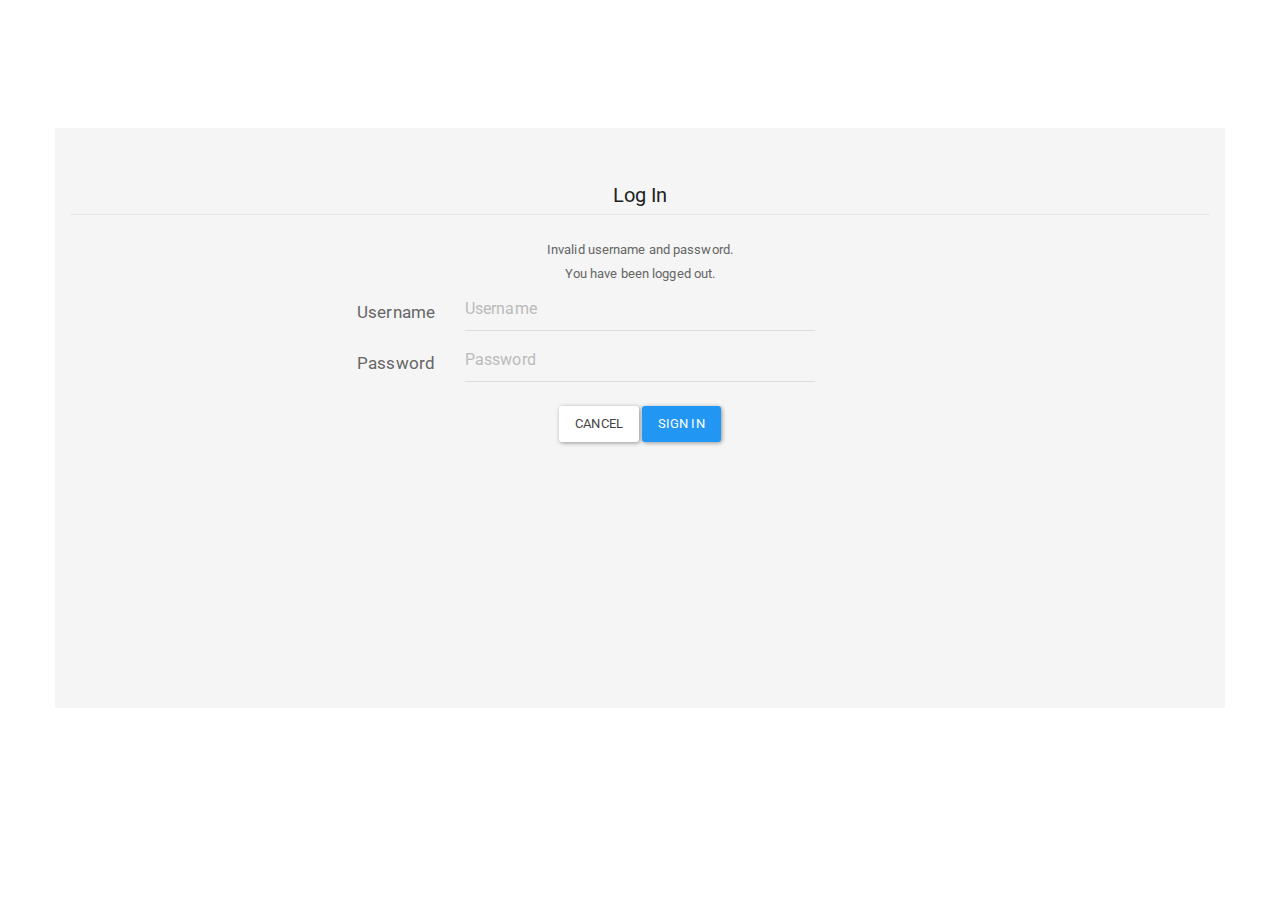
==== src/main/resources/templates/login.html @ dc015e41 "Initial commit" ====
<!DOCTYPE html>
<html lang="en" xmlns="http://www.w3.org/1999/xhtml" xmlns:th="www.thymeleaf.org"
      xmlns:sec="http://www.thymeleaf.org/thymeleaf-extrac-springsecurity3">
<head>
    <meta charset="UTF-8"/>
    <title>Login Page</title>

    <!--Bootstrap 4.0 CSS-->
    <link rel="stylesheet" href="https://maxcdn.bootstrapcdn.com/bootstrap/4.0.0-beta/css/bootstrap.min.css" integrity="sha384-/Y6pD6FV/Vv2HJnA6t+vslU6fwYXjCFtcEpHbNJ0lyAFsXTsjBbfaDjzALeQsN6M" crossorigin="anonymous">
    <link rel="stylesheet" href="../static/css/bootstrap.css">
</head>
<body>

<div class="containerincenter">
    <div class="container">
        <div class="textincenter">

            <form class="form-horizontal" th:action="@{/login}" method="post">
                <fieldset>
                <legend>Log In</legend>
                    <div th:if="${param.error}">Invalid username and password.</div>
                    <div th:if="${param.logout}">You have been logged out.</div>

                    <div class="form-group-lg">
                        <label for="inputusername" class="col-lg-4 control-label">Username</label>
                        <div class="col-lg-4">
                            <input class="form-control" name="username" id="inputusername" placeholder="Username" type="text">
                        </div>
                    </div>
                    <label class="col-lg-10"></label>
                    <div class="form-group-lg">
                        <label for="inputpassword" class="col-lg-4 control-label">Password</label>
                        <div class="col-lg-4">
                            <input class="form-control" name="password" id="inputpassword" placeholder="Password" type="text">
                        </div>
                    </div>
                    <div class="form-group-lg col-lg-8 col-lg-offset-2">
                        <br/>
                        <button type="reset" class="btn btn-default">Cancel</button>
                        <button type="submit" class="btn btn-primary">Sign In</button>
                    </div>
                </fieldset>
            </form>

        </div>
    </div>
</div>


<!--Bootstrap 4.0 JavaScript-->
<script src="https://code.jquery.com/jquery-3.2.1.slim.min.js" integrity="sha384-KJ3o2DKtIkvYIK3UENzmM7KCkRr/rE9/Qpg6aAZGJwFDMVNA/GpGFF93hXpG5KkN" crossorigin="anonymous"></script>
<script src="https://cdnjs.cloudflare.com/ajax/libs/popper.js/1.11.0/umd/popper.min.js" integrity="sha384-b/U6ypiBEHpOf/4+1nzFpr53nxSS+GLCkfwBdFNTxtclqqenISfwAzpKaMNFNmj4" crossorigin="anonymous"></script>
<script src="https://maxcdn.bootstrapcdn.com/bootstrap/4.0.0-beta/js/bootstrap.min.js" integrity="sha384-h0AbiXch4ZDo7tp9hKZ4TsHbi047NrKGLO3SEJAg45jXxnGIfYzk4Si90RDIqNm1" crossorigin="anonymous"></script>

</body>
</html>
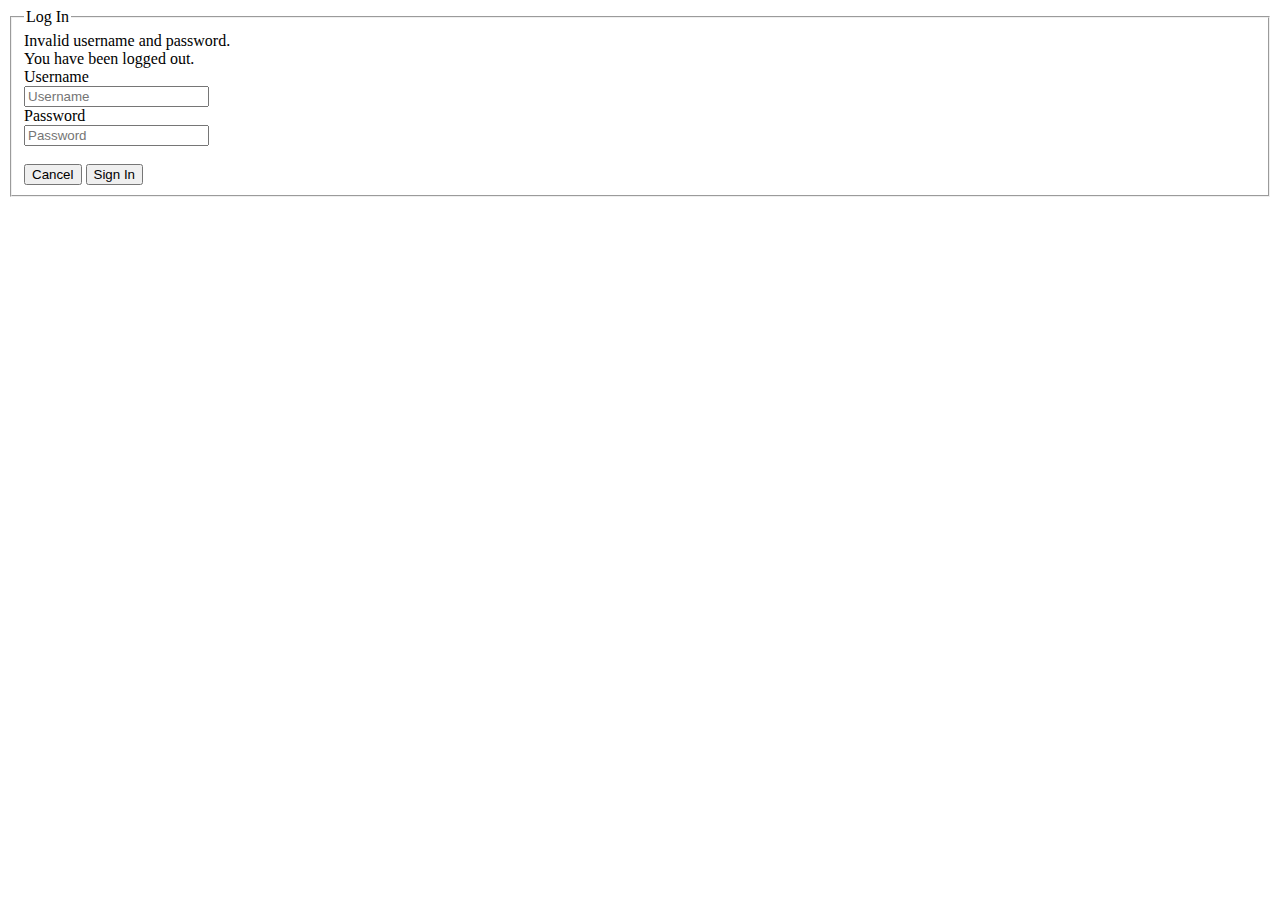
==== commit dbc3f834: "try to fix template" ====
--- a/src/main/resources/templates/login.html
+++ b/src/main/resources/templates/login.html
@@ -7,7 +7,8 @@
 
     <!--Bootstrap 4.0 CSS-->
     <link rel="stylesheet" href="https://maxcdn.bootstrapcdn.com/bootstrap/4.0.0-beta/css/bootstrap.min.css" integrity="sha384-/Y6pD6FV/Vv2HJnA6t+vslU6fwYXjCFtcEpHbNJ0lyAFsXTsjBbfaDjzALeQsN6M" crossorigin="anonymous">
-    <link rel="stylesheet" href="../static/css/bootstrap.css">
+    <link rel="stylesheet" href="../../css/bootstrap.css">
+
 </head>
 <body>
 
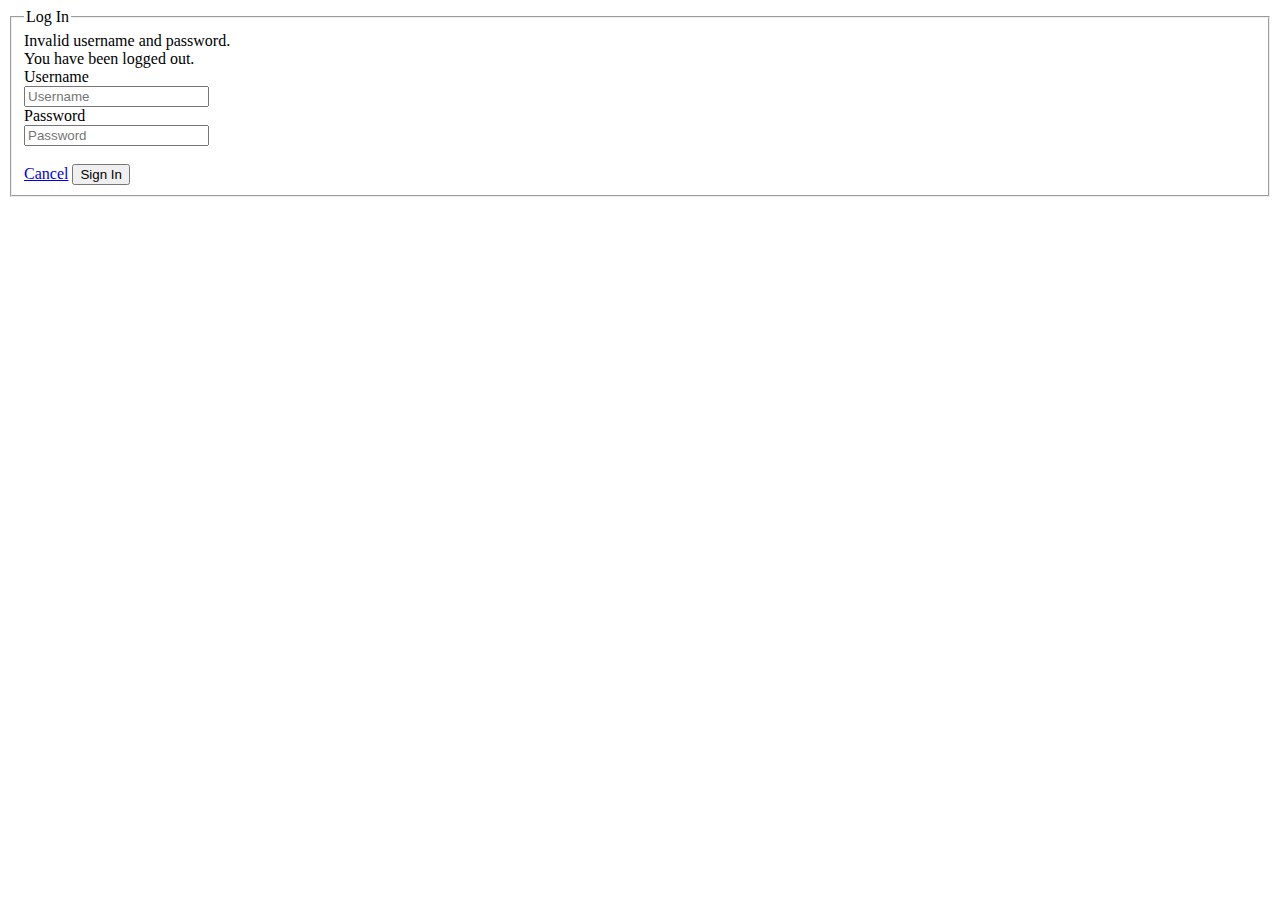
==== commit 4af56953: "Error message on registration needs to fix" ====
--- a/src/main/resources/templates/login.html
+++ b/src/main/resources/templates/login.html
@@ -12,7 +12,7 @@
 </head>
 <body>
 
-<div class="containerincenter">
+<div class="containerforindex">
     <div class="container">
         <div class="textincenter">
 
@@ -32,12 +32,12 @@
                     <div class="form-group-lg">
                         <label for="inputpassword" class="col-lg-4 control-label">Password</label>
                         <div class="col-lg-4">
-                            <input class="form-control" name="password" id="inputpassword" placeholder="Password" type="text">
+                            <input class="form-control" name="password" id="inputpassword" placeholder="Password" type="password">
                         </div>
                     </div>
                     <div class="form-group-lg col-lg-8 col-lg-offset-2">
                         <br/>
-                        <button type="reset" class="btn btn-default">Cancel</button>
+                        <a href="/" class="btn btn-default">Cancel</a>
                         <button type="submit" class="btn btn-primary">Sign In</button>
                     </div>
                 </fieldset>
